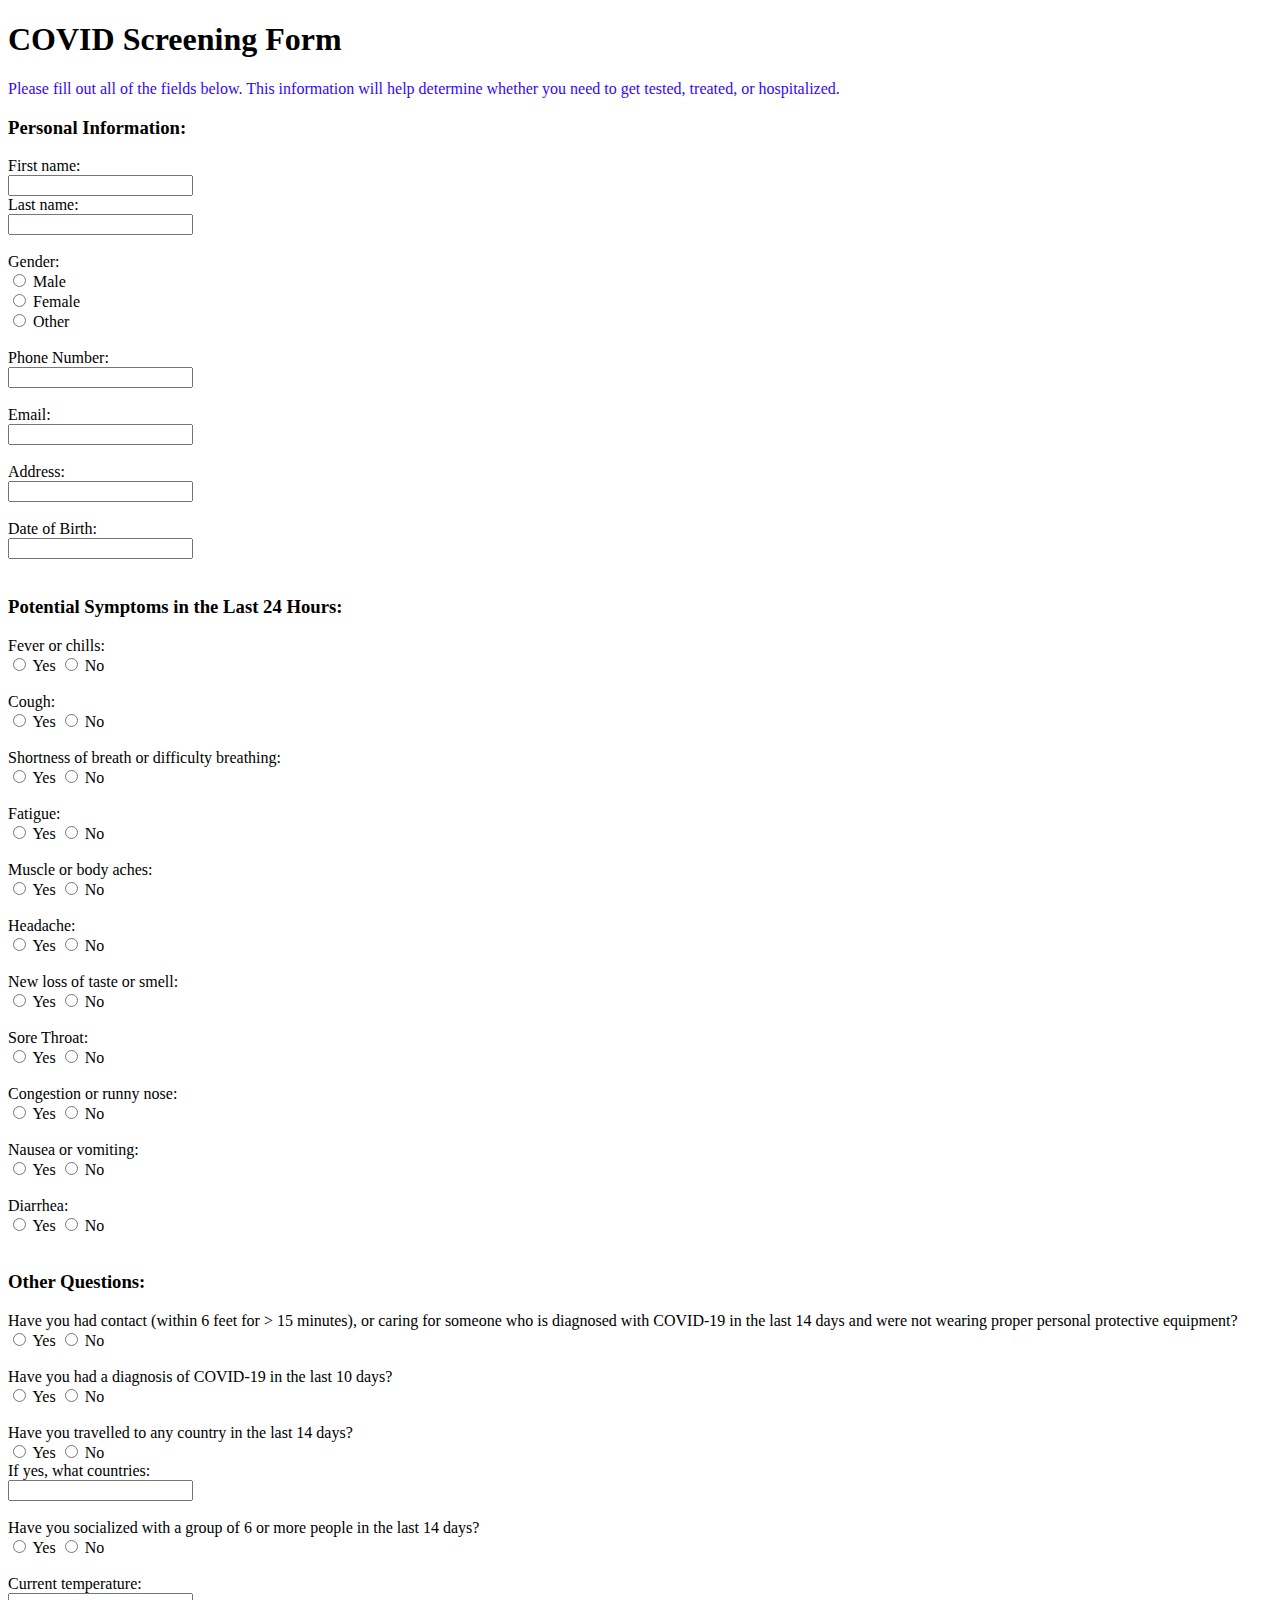
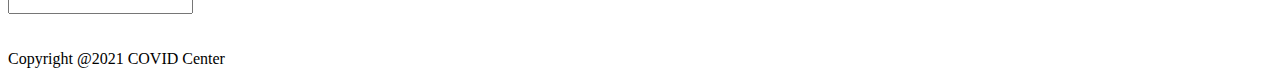
==== COVIDScreeningForm.html @ 30648c80 "COVID Screening Form" ====
<!DOCTYPE html>
<html lang="en">
<head>
    <title>COVID Center</title>
</head>
<body>
    <header>
        <h1>COVID Screening Form</h1>
        <p id="paragraph1" style='font-family:tahoma; color:rgb(51, 7, 248)'>
            Please fill out all of the fields below. This information will help determine whether 
            you need to get tested, treated, or hospitalized. 
        </p>
    </header>

    <section>
        <article>
            <form>
                <h3>Personal Information:</h3>
                <label for="fname">First name:</label><br>		
                <input type="text" id="fname" name="fname"><br>
                
                <label for="lname">Last name:</label><br>
                <input type="text" id="lname" name="lname"><br> <br>
                
                <label for="gender">Gender:</label><br>
                <input type="radio" id="male" name="gender" value="male">
                <label for="male">Male</label><br>
        
                <input type="radio" id="female" name="gender" value="female">
                <label for="female">Female</label><br>
        
                <input type="radio" id="other" name="gender" value="other">
                <label for="other">Other</label> <br> <br>

                <label for="phone">Phone Number:</label><br>
                <input type="text" id="phone" name="phone"><br> <br>

                <label for="email">Email:</label><br>
                <input type="text" id="email" name="email"><br> <br>

                <label for="address">Address:</label><br>
                <input type="text" id="address" name="address"><br> <br>

                <label for="DOB">Date of Birth:</label><br>
                <input type="text" id="DOB" name="DOB"><br> <br>
            </form>
        </article>
    </section>

    <section>
        <article>
            <form>
                <h3>Potential Symptoms in the Last 24 Hours:</h3>
                <label for="symptom1">Fever or chills:</label> <br>
                <input type="radio" id="symptom1yes" name="symptom1" value="yes">
                <label for="symptom1yes">Yes</label>
                <input type="radio" id="symptom1no" name="symptom1" value="no">
                <label for="symptom1no">No</label><br>

                <br>

                <label for="symptom2">Cough:</label> <br>
                <input type="radio" id="symptom2yes" name="symptom2" value="yes">
                <label for="symptom2yes">Yes</label>
                <input type="radio" id="symptom2no" name="symptom2" value="no">
                <label for="symptom2no">No</label><br>

                <br>

                <label for="symptom3">Shortness of breath or difficulty breathing:</label> <br>
                <input type="radio" id="symptom3yes" name="symptom3" value="yes">
                <label for="symptom3yes">Yes</label>
                <input type="radio" id="symptom3no" name="symptom3" value="no">
                <label for="symptom3no">No</label><br>

                <br>

                <label for="symptom4">Fatigue:</label> <br>
                <input type="radio" id="symptom4yes" name="symptom4" value="yes">
                <label for="symptom4yes">Yes</label>
                <input type="radio" id="symptom4no" name="symptom4" value="no">
                <label for="symptom4no">No</label><br>

                <br>

                <label for="symptom5">Muscle or body aches:</label> <br>
                <input type="radio" id="symptom5yes" name="symptom5" value="yes">
                <label for="symptom5yes">Yes</label>
                <input type="radio" id="symptom5no" name="symptom5" value="no">
                <label for="symptom5no">No</label><br>

                <br>

                <label for="symptom6">Headache:</label> <br>
                <input type="radio" id="symptom6yes" name="symptom6" value="yes">
                <label for="symptom6yes">Yes</label>
                <input type="radio" id="symptom6no" name="symptom6" value="no">
                <label for="symptom6no">No</label><br>

                <br>

                <label for="symptom7">New loss of taste or smell:</label> <br>
                <input type="radio" id="symptom7yes" name="symptom7" value="yes">
                <label for="symptom7yes">Yes</label>
                <input type="radio" id="symptom7no" name="symptom7" value="no">
                <label for="symptom7no">No</label><br>

                <br>

                <label for="symptom8">Sore Throat:</label> <br>
                <input type="radio" id="symptom8yes" name="symptom8" value="yes">
                <label for="symptom8yes">Yes</label>
                <input type="radio" id="symptom8no" name="symptom8" value="no">
                <label for="symptom8no">No</label><br>

                <br>

                <label for="symptom9">Congestion or runny nose:</label> <br>
                <input type="radio" id="symptom9yes" name="symptom9" value="yes">
                <label for="symptom9yes">Yes</label>
                <input type="radio" id="symptom9no" name="symptom9" value="no">
                <label for="symptom9no">No</label><br>

                <br>

                <label for="symptom10">Nausea or vomiting:</label> <br>
                <input type="radio" id="symptom10yes" name="symptom10" value="yes">
                <label for="symptom10yes">Yes</label>
                <input type="radio" id="symptom10no" name="symptom10" value="no">
                <label for="symptom10no">No</label><br>

                <br>

                <label for="symptom11">Diarrhea:</label> <br>
                <input type="radio" id="symptom11yes" name="symptom11" value="yes">
                <label for="symptom11yes">Yes</label>
                <input type="radio" id="symptom11no" name="symptom11" value="no">
                <label for="symptom11no">No</label><br>
            </form>
        </article>
    </section>
    <br>

    <section>
        <article>
            <form>
                <h3>Other Questions:</h3>
                <label for="other1">Have you had contact (within 6 feet for > 15 minutes), or caring 
                    for someone who is diagnosed with COVID-19 in the last 14 days and were not wearing 
                    proper personal protective equipment?</label> <br>
                <input type="radio" id="other1yes" name="other1" value="yes">
                <label for="other1yes">Yes</label>
                <input type="radio" id="other1no" name="other1" value="no">
                <label for="other1no">No</label><br>

                <br>

                <label for="other2">Have you had a diagnosis of COVID-19 in the last 10 days?</label> <br>
                <input type="radio" id="other2yes" name="other2" value="yes">
                <label for="other2yes">Yes</label>
                <input type="radio" id="other2no" name="other2" value="no">
                <label for="other2no">No</label><br>

                <br>

                <label for="other3">Have you travelled to any country in the last 14 days?</label> <br>
                <input type="radio" id="other3yes" name="other3" value="yes">
                <label for="other3yes">Yes</label>
                <input type="radio" id="other3no" name="other3" value="no">
                <label for="other3no">No</label><br>

                <label for="country">If yes, what countries:</label><br>		
                <input type="text" id="country" name="country"><br>

                <br>

                <label for="other4">Have you socialized with a group of 6 or more people in the last 14 days?</label> <br>
                <input type="radio" id="other4yes" name="other4" value="yes">
                <label for="other4yes">Yes</label>
                <input type="radio" id="other4no" name="other4" value="no">
                <label for="other4no">No</label><br>

                <br>

                <label for="temperature">Current temperature:</label><br>		
                <input type="text" id="temperature" name="temperature"><br>

                <br>

            </form>
        </article>
    </section>
    <br>
    <footer> Copyright @2021 COVID Center</footer>
</body>
</html>
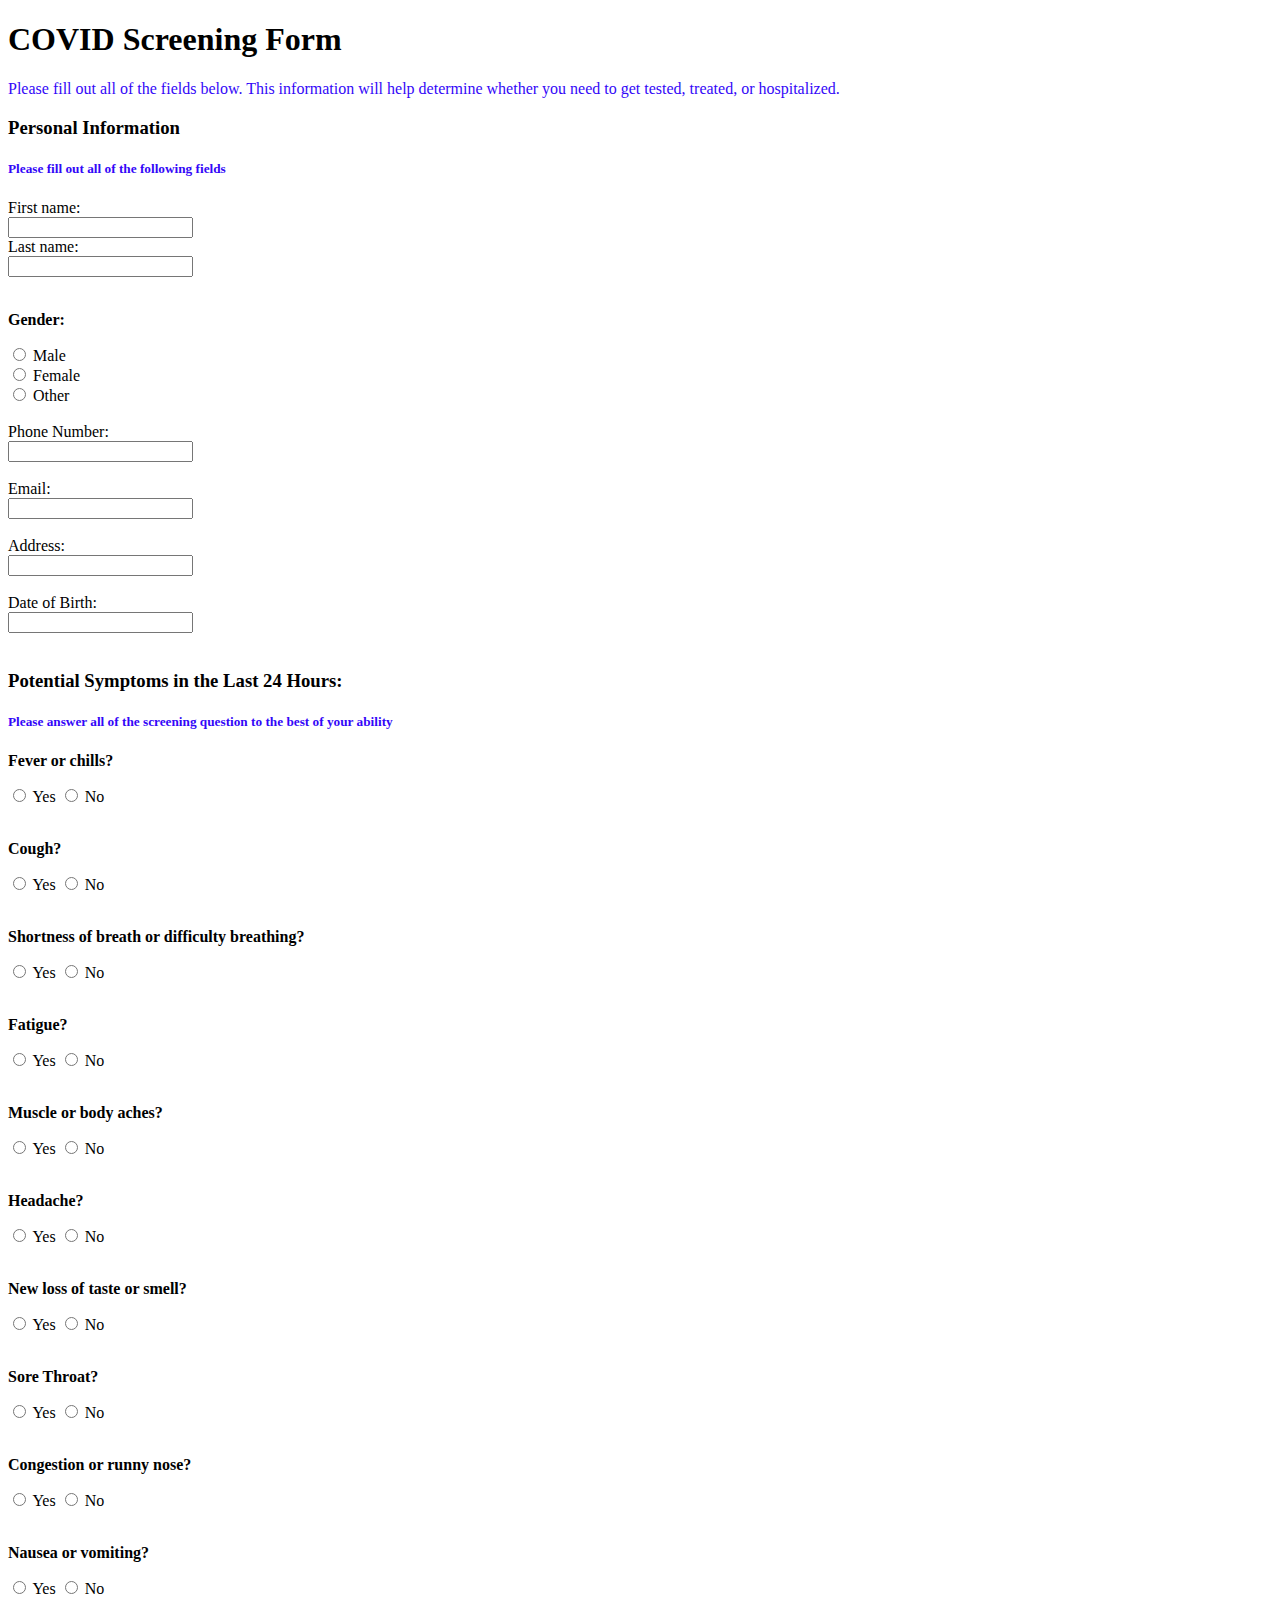
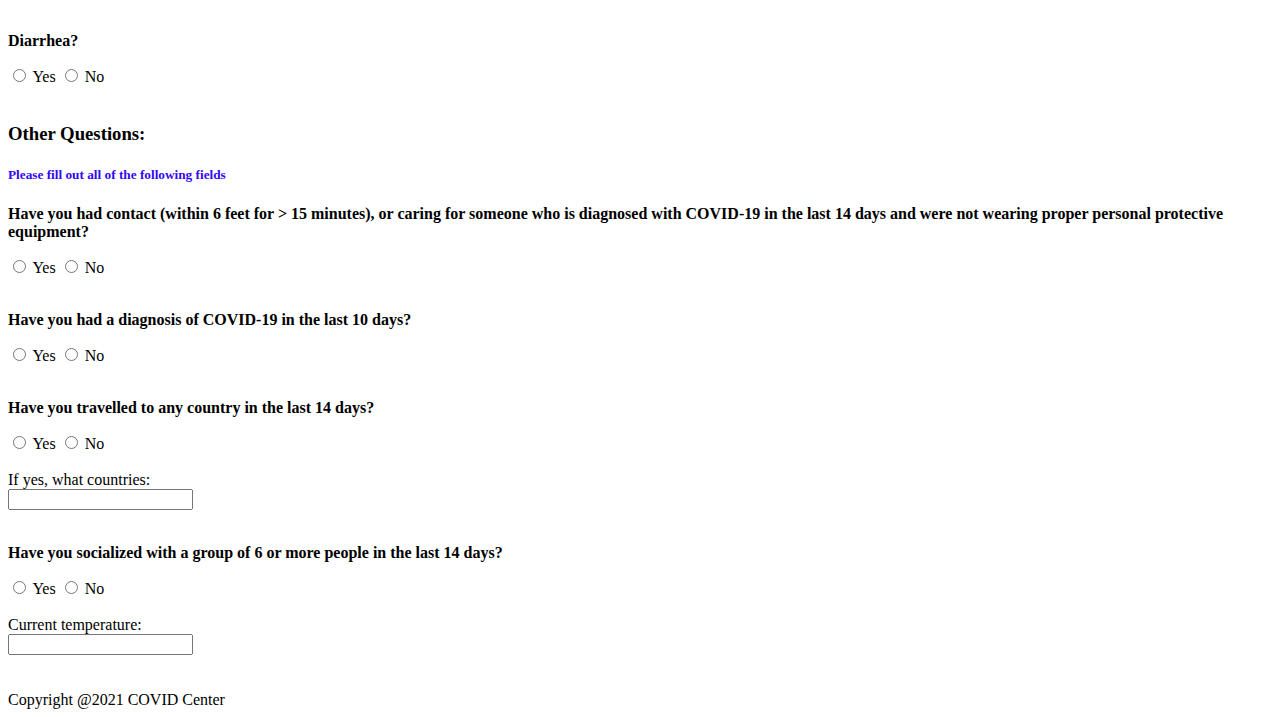
==== commit 2e3e0833: "Update COVIDScreeningForm.html" ====
--- a/COVIDScreeningForm.html
+++ b/COVIDScreeningForm.html
@@ -13,22 +13,21 @@
     </header>
 
     <section>
+        <h3>Personal Information</h3>
         <article>
+            <h5 style='font-family:tahoma; color:rgb(51, 7, 248)'> Please fill out all of the following fields</h5>
             <form>
-                <h3>Personal Information:</h3>
                 <label for="fname">First name:</label><br>		
                 <input type="text" id="fname" name="fname"><br>
                 
                 <label for="lname">Last name:</label><br>
                 <input type="text" id="lname" name="lname"><br> <br>
                 
-                <label for="gender">Gender:</label><br>
+                <p><b>Gender:</b></p>
                 <input type="radio" id="male" name="gender" value="male">
                 <label for="male">Male</label><br>
-        
                 <input type="radio" id="female" name="gender" value="female">
                 <label for="female">Female</label><br>
-        
                 <input type="radio" id="other" name="gender" value="other">
                 <label for="other">Other</label> <br> <br>
 
@@ -48,10 +47,11 @@
     </section>
 
     <section>
+        <h3>Potential Symptoms in the Last 24 Hours:</h3>
         <article>
+            <h5 style='font-family:tahoma; color:rgb(51, 7, 248)'> Please answer all of the screening question to the best of your ability</h5>
             <form>
-                <h3>Potential Symptoms in the Last 24 Hours:</h3>
-                <label for="symptom1">Fever or chills:</label> <br>
+                <p><b>Fever or chills?</b></p>
                 <input type="radio" id="symptom1yes" name="symptom1" value="yes">
                 <label for="symptom1yes">Yes</label>
                 <input type="radio" id="symptom1no" name="symptom1" value="no">
@@ -59,7 +59,7 @@
 
                 <br>
 
-                <label for="symptom2">Cough:</label> <br>
+                <p><b>Cough?</b></p>
                 <input type="radio" id="symptom2yes" name="symptom2" value="yes">
                 <label for="symptom2yes">Yes</label>
                 <input type="radio" id="symptom2no" name="symptom2" value="no">
@@ -67,7 +67,7 @@
 
                 <br>
 
-                <label for="symptom3">Shortness of breath or difficulty breathing:</label> <br>
+                <p><b>Shortness of breath or difficulty breathing?</b></p>
                 <input type="radio" id="symptom3yes" name="symptom3" value="yes">
                 <label for="symptom3yes">Yes</label>
                 <input type="radio" id="symptom3no" name="symptom3" value="no">
@@ -75,7 +75,7 @@
 
                 <br>
 
-                <label for="symptom4">Fatigue:</label> <br>
+                <p><b>Fatigue?</b></p>
                 <input type="radio" id="symptom4yes" name="symptom4" value="yes">
                 <label for="symptom4yes">Yes</label>
                 <input type="radio" id="symptom4no" name="symptom4" value="no">
@@ -83,7 +83,7 @@
 
                 <br>
 
-                <label for="symptom5">Muscle or body aches:</label> <br>
+                <p><b>Muscle or body aches?</b></p>
                 <input type="radio" id="symptom5yes" name="symptom5" value="yes">
                 <label for="symptom5yes">Yes</label>
                 <input type="radio" id="symptom5no" name="symptom5" value="no">
@@ -91,7 +91,7 @@
 
                 <br>
 
-                <label for="symptom6">Headache:</label> <br>
+                <p><b>Headache?</b></p>
                 <input type="radio" id="symptom6yes" name="symptom6" value="yes">
                 <label for="symptom6yes">Yes</label>
                 <input type="radio" id="symptom6no" name="symptom6" value="no">
@@ -99,7 +99,7 @@
 
                 <br>
 
-                <label for="symptom7">New loss of taste or smell:</label> <br>
+                <p><b>New loss of taste or smell?</b></p>
                 <input type="radio" id="symptom7yes" name="symptom7" value="yes">
                 <label for="symptom7yes">Yes</label>
                 <input type="radio" id="symptom7no" name="symptom7" value="no">
@@ -107,7 +107,7 @@
 
                 <br>
 
-                <label for="symptom8">Sore Throat:</label> <br>
+                <p><b>Sore Throat?</b></p>
                 <input type="radio" id="symptom8yes" name="symptom8" value="yes">
                 <label for="symptom8yes">Yes</label>
                 <input type="radio" id="symptom8no" name="symptom8" value="no">
@@ -115,7 +115,7 @@
 
                 <br>
 
-                <label for="symptom9">Congestion or runny nose:</label> <br>
+                <p><b>Congestion or runny nose?</b></p>
                 <input type="radio" id="symptom9yes" name="symptom9" value="yes">
                 <label for="symptom9yes">Yes</label>
                 <input type="radio" id="symptom9no" name="symptom9" value="no">
@@ -123,7 +123,7 @@
 
                 <br>
 
-                <label for="symptom10">Nausea or vomiting:</label> <br>
+                <p><b>Nausea or vomiting?</b></p>
                 <input type="radio" id="symptom10yes" name="symptom10" value="yes">
                 <label for="symptom10yes">Yes</label>
                 <input type="radio" id="symptom10no" name="symptom10" value="no">
@@ -131,7 +131,7 @@
 
                 <br>
 
-                <label for="symptom11">Diarrhea:</label> <br>
+                <p><b>Diarrhea?</b></p>
                 <input type="radio" id="symptom11yes" name="symptom11" value="yes">
                 <label for="symptom11yes">Yes</label>
                 <input type="radio" id="symptom11no" name="symptom11" value="no">
@@ -142,12 +142,13 @@
     <br>
 
     <section>
+        <h3>Other Questions:</h3>
         <article>
+            <h5 style='font-family:tahoma; color:rgb(51, 7, 248)'> Please fill out all of the following fields</h5>
             <form>
-                <h3>Other Questions:</h3>
-                <label for="other1">Have you had contact (within 6 feet for > 15 minutes), or caring 
+                <p><b>Have you had contact (within 6 feet for > 15 minutes), or caring 
                     for someone who is diagnosed with COVID-19 in the last 14 days and were not wearing 
-                    proper personal protective equipment?</label> <br>
+                    proper personal protective equipment?</b></p>  
                 <input type="radio" id="other1yes" name="other1" value="yes">
                 <label for="other1yes">Yes</label>
                 <input type="radio" id="other1no" name="other1" value="no">
@@ -155,7 +156,7 @@
 
                 <br>
 
-                <label for="other2">Have you had a diagnosis of COVID-19 in the last 10 days?</label> <br>
+                <p><b>Have you had a diagnosis of COVID-19 in the last 10 days?</b></p>
                 <input type="radio" id="other2yes" name="other2" value="yes">
                 <label for="other2yes">Yes</label>
                 <input type="radio" id="other2no" name="other2" value="no">
@@ -163,18 +164,18 @@
 
                 <br>
 
-                <label for="other3">Have you travelled to any country in the last 14 days?</label> <br>
+                <p><b>Have you travelled to any country in the last 14 days?</b></p>
                 <input type="radio" id="other3yes" name="other3" value="yes">
                 <label for="other3yes">Yes</label>
                 <input type="radio" id="other3no" name="other3" value="no">
-                <label for="other3no">No</label><br>
+                <label for="other3no">No</label><br> <br>
 
                 <label for="country">If yes, what countries:</label><br>		
                 <input type="text" id="country" name="country"><br>
 
                 <br>
 
-                <label for="other4">Have you socialized with a group of 6 or more people in the last 14 days?</label> <br>
+                <p><b>Have you socialized with a group of 6 or more people in the last 14 days?</b></p>
                 <input type="radio" id="other4yes" name="other4" value="yes">
                 <label for="other4yes">Yes</label>
                 <input type="radio" id="other4no" name="other4" value="no">
@@ -193,4 +194,4 @@
     <br>
     <footer> Copyright @2021 COVID Center</footer>
 </body>
-</html>+</html>
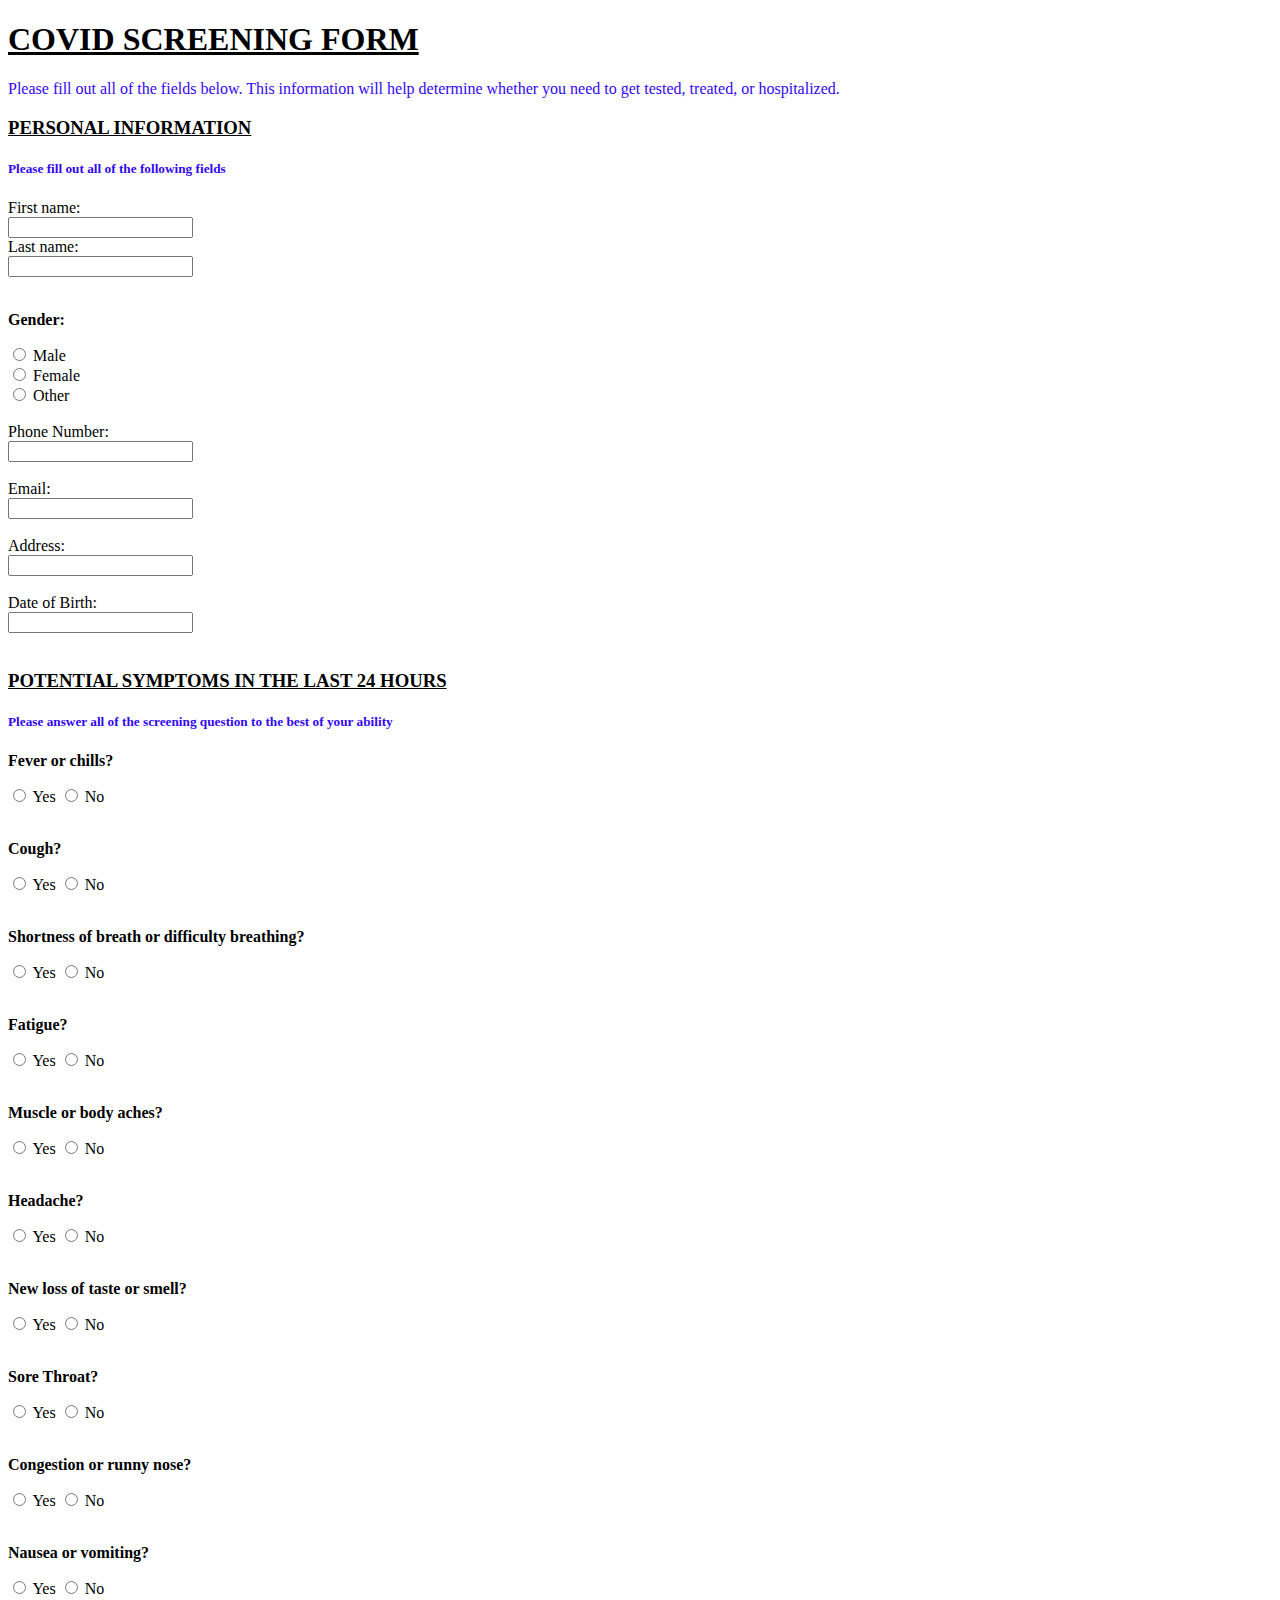
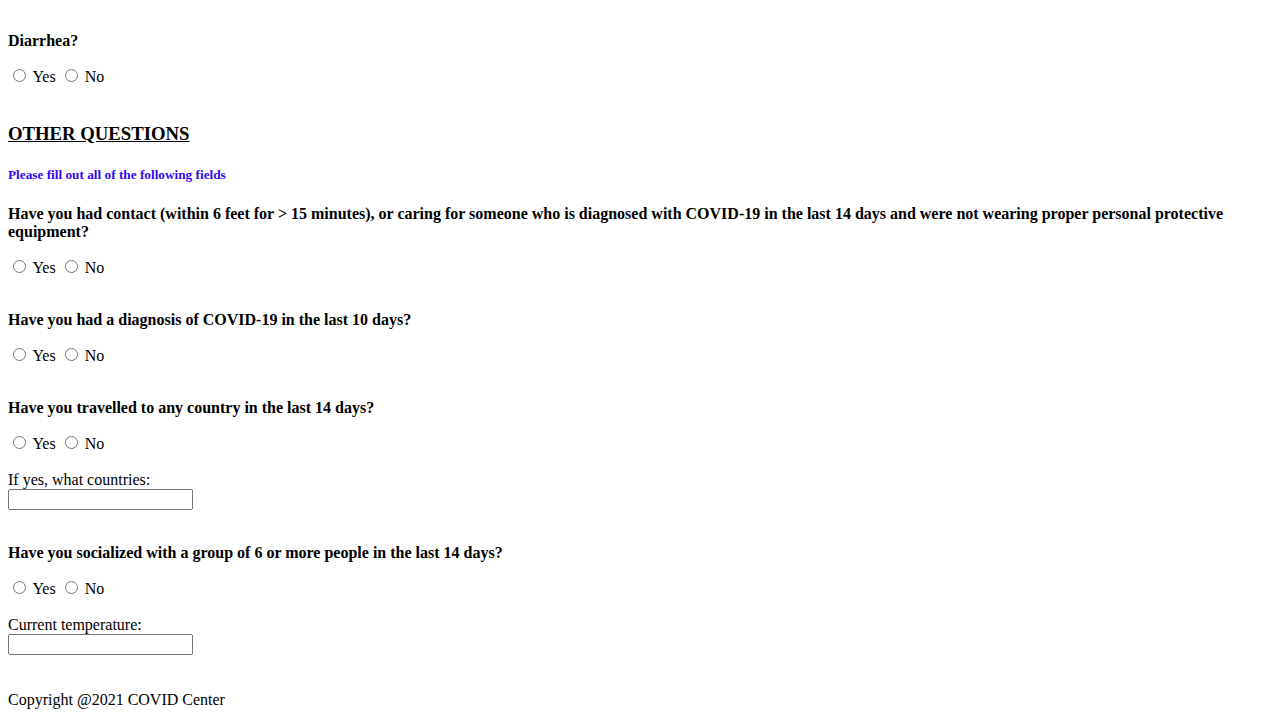
==== commit 7e60ed8b: "Update COVIDScreeningForm.html" ====
--- a/COVIDScreeningForm.html
+++ b/COVIDScreeningForm.html
@@ -5,7 +5,7 @@
 </head>
 <body>
     <header>
-        <h1>COVID Screening Form</h1>
+        <h1><u>COVID SCREENING FORM</u></h1>
         <p id="paragraph1" style='font-family:tahoma; color:rgb(51, 7, 248)'>
             Please fill out all of the fields below. This information will help determine whether 
             you need to get tested, treated, or hospitalized. 
@@ -13,7 +13,7 @@
     </header>
 
     <section>
-        <h3>Personal Information</h3>
+        <h3><u>PERSONAL INFORMATION</u></h3>
         <article>
             <h5 style='font-family:tahoma; color:rgb(51, 7, 248)'> Please fill out all of the following fields</h5>
             <form>
@@ -47,7 +47,7 @@
     </section>
 
     <section>
-        <h3>Potential Symptoms in the Last 24 Hours:</h3>
+        <h3><u>POTENTIAL SYMPTOMS IN THE LAST 24 HOURS</u></h3>
         <article>
             <h5 style='font-family:tahoma; color:rgb(51, 7, 248)'> Please answer all of the screening question to the best of your ability</h5>
             <form>
@@ -142,7 +142,7 @@
     <br>
 
     <section>
-        <h3>Other Questions:</h3>
+        <h3><u>OTHER QUESTIONS</u></h3>
         <article>
             <h5 style='font-family:tahoma; color:rgb(51, 7, 248)'> Please fill out all of the following fields</h5>
             <form>
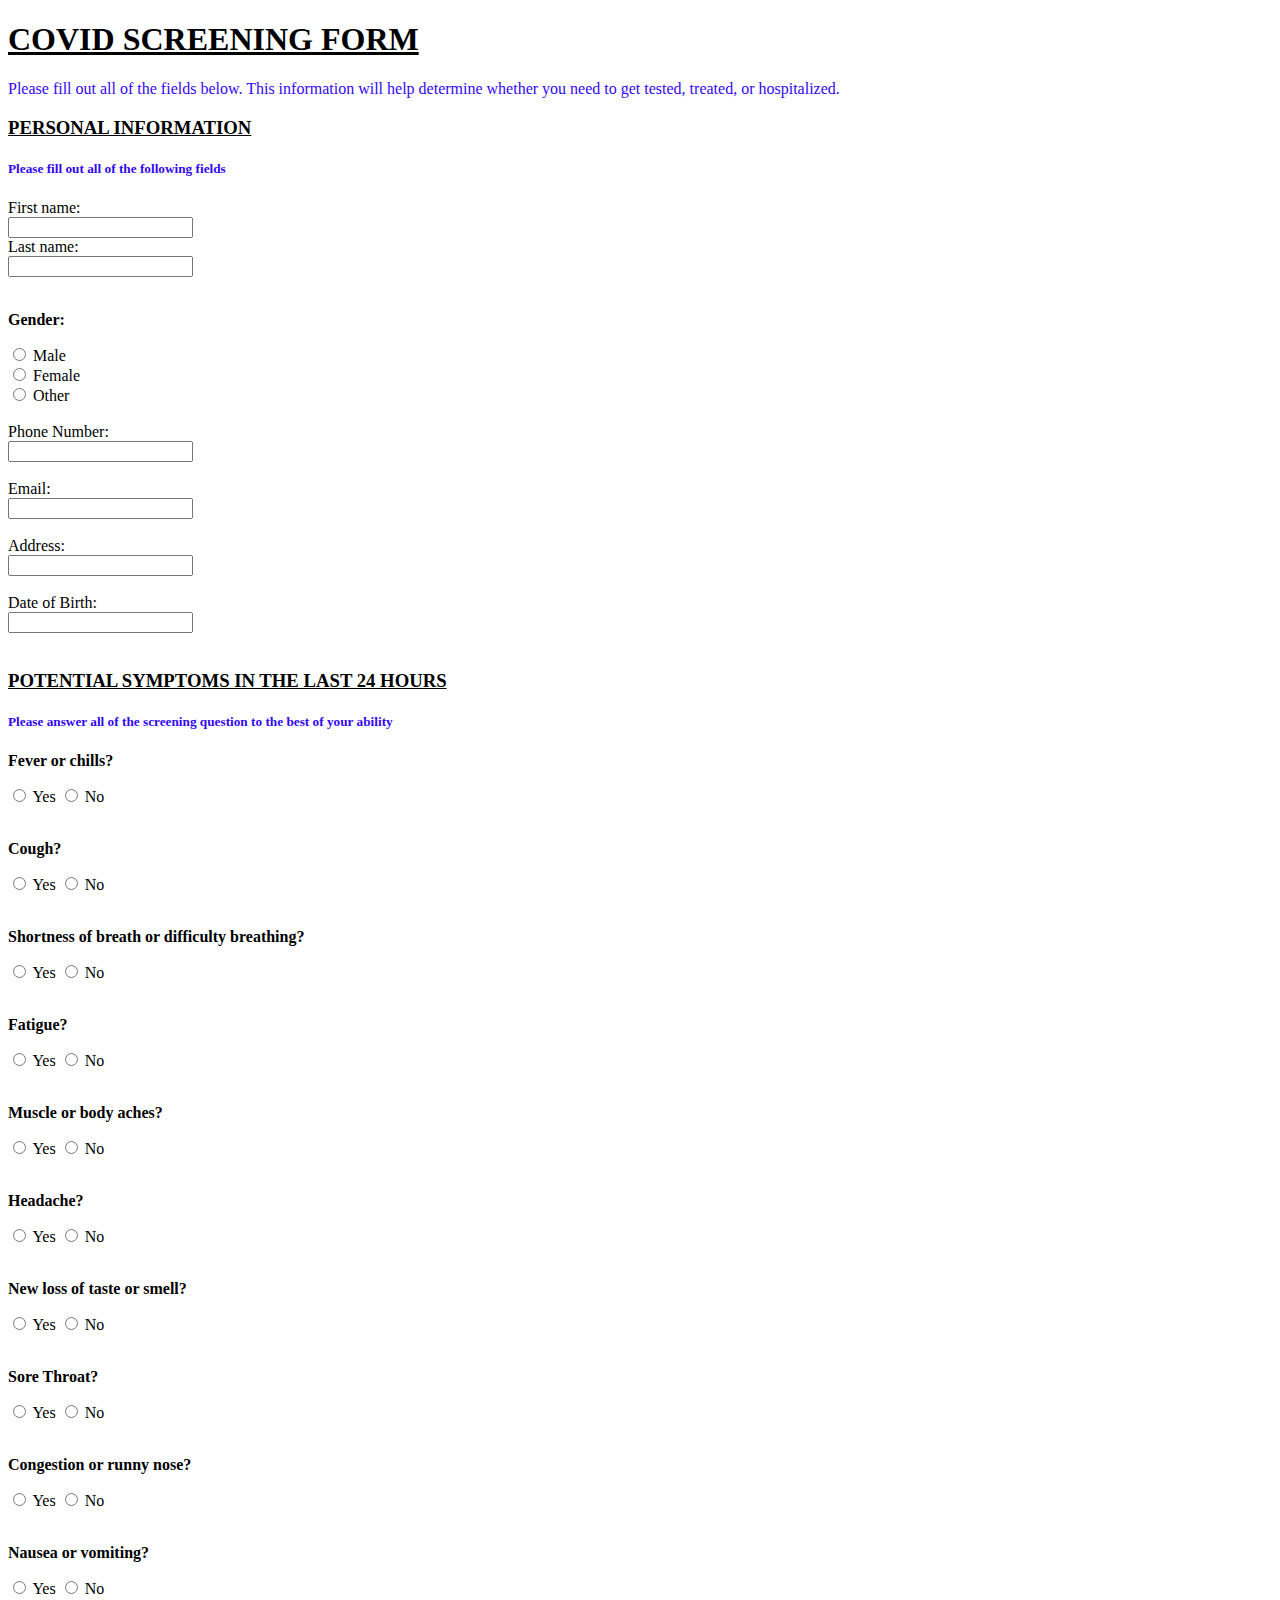
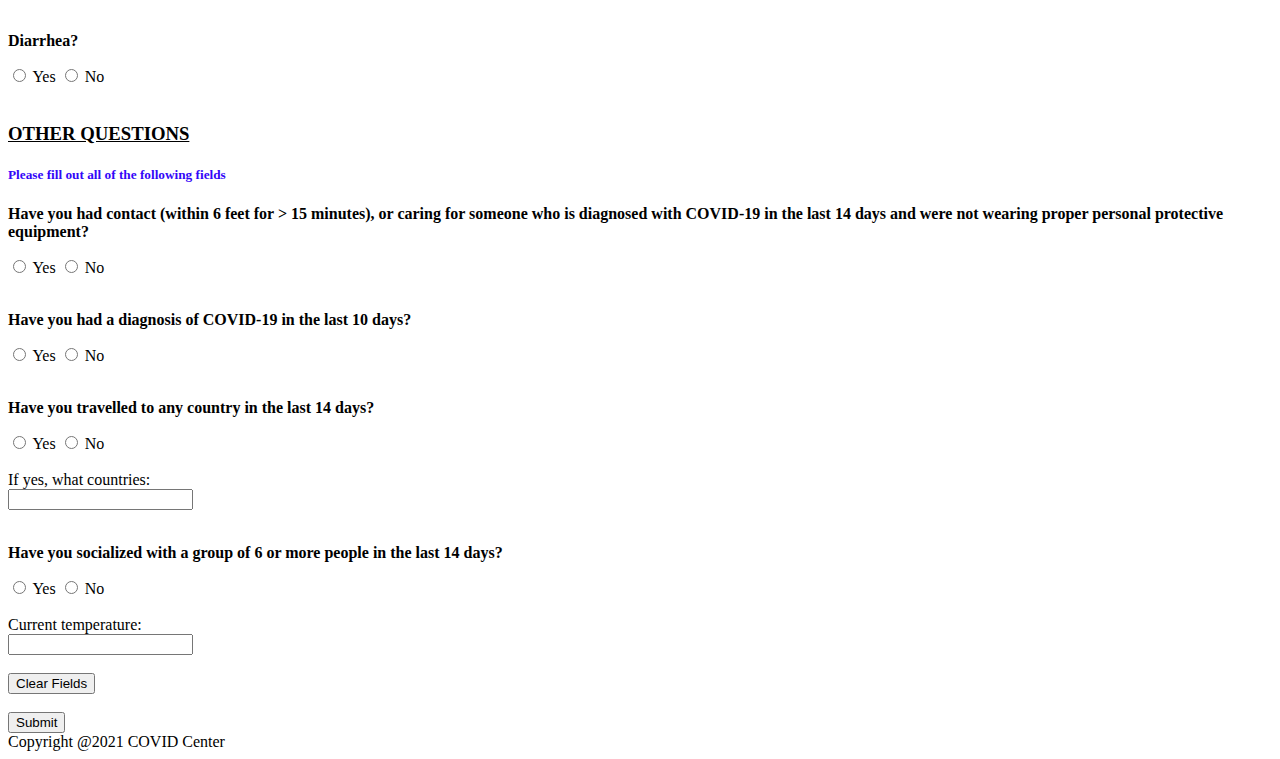
==== commit 6dec9b34: "Update COVIDScreeningForm.html" ====
--- a/COVIDScreeningForm.html
+++ b/COVIDScreeningForm.html
@@ -187,11 +187,14 @@
                 <input type="text" id="temperature" name="temperature"><br>
 
                 <br>
+                
+                <input type = "reset" value="Clear Fields">
 
             </form>
         </article>
     </section>
     <br>
+    <button> Submit </button> <br>
     <footer> Copyright @2021 COVID Center</footer>
 </body>
 </html>
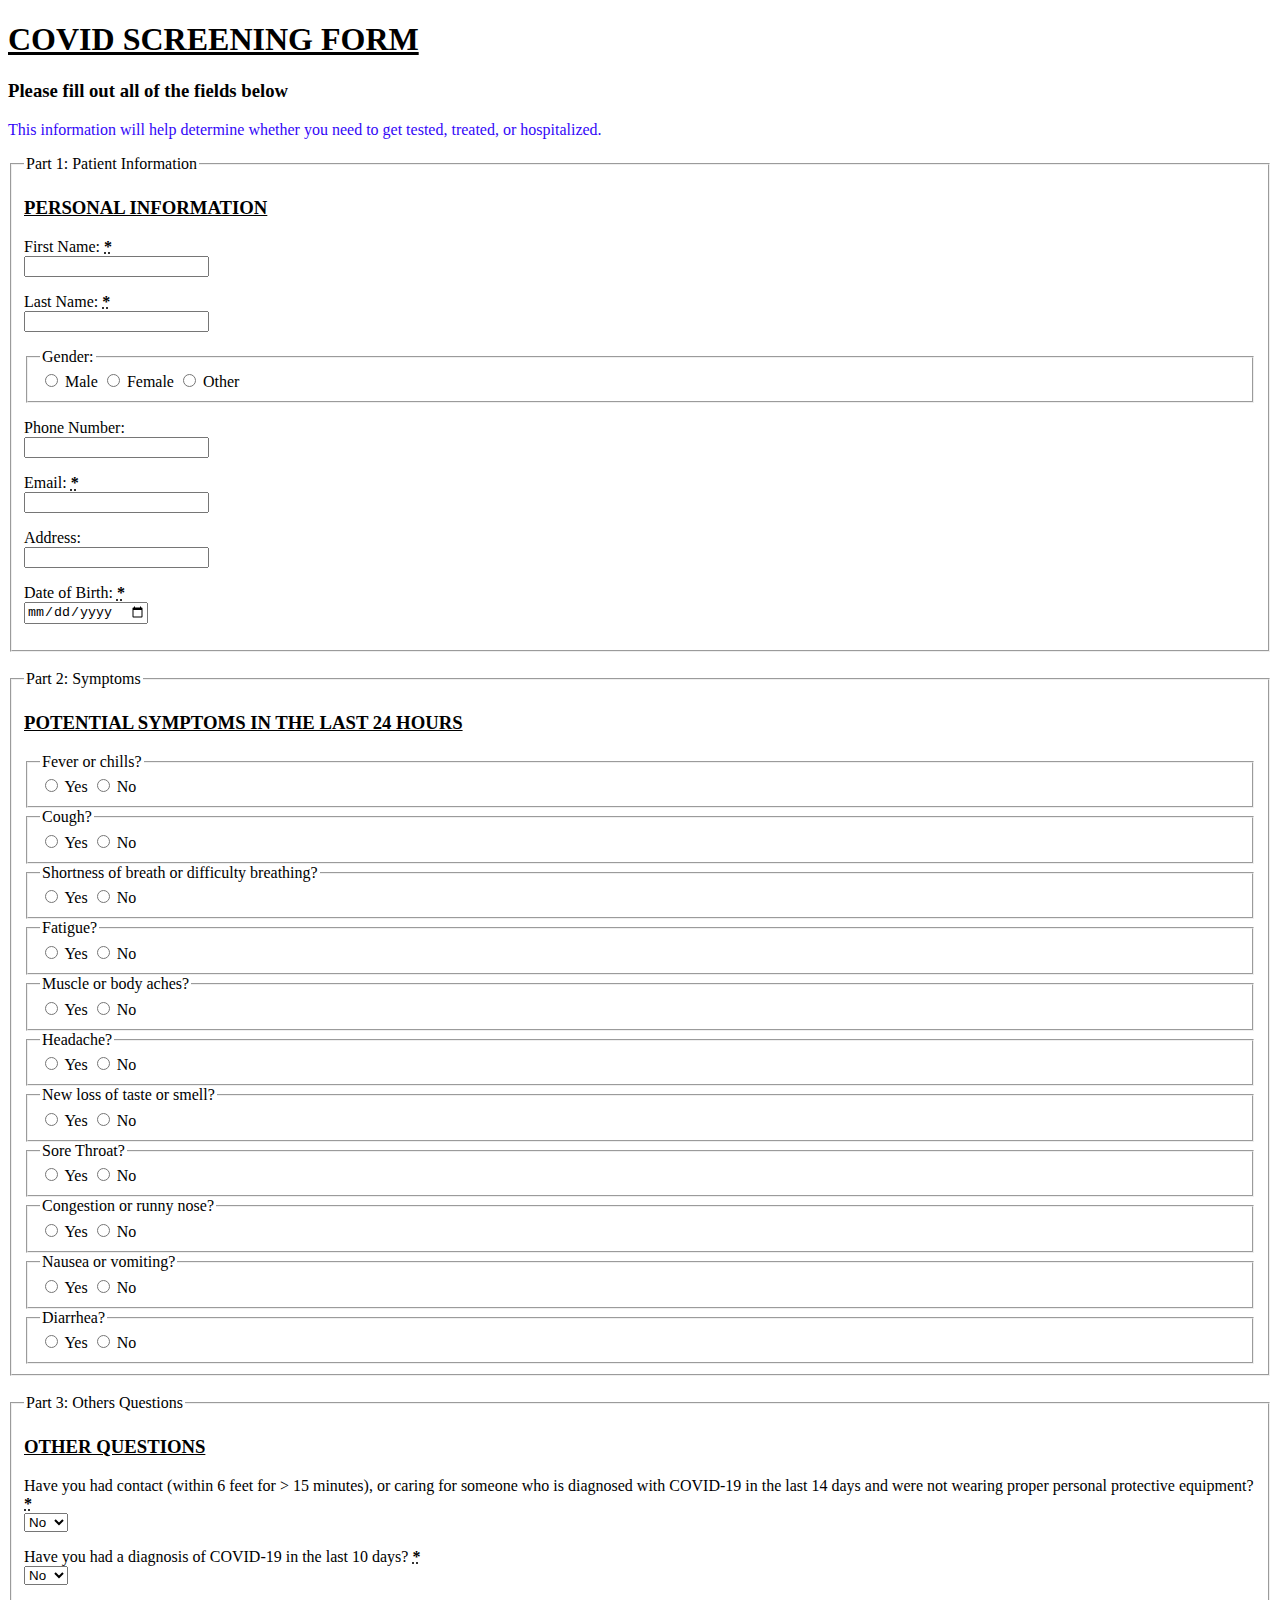
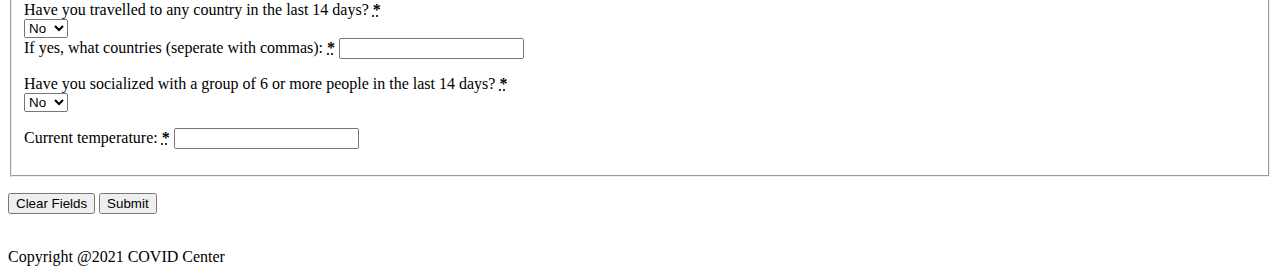
==== commit b9550805: "Updated the COVID for HTML Classwork 2" ====
--- a/COVIDScreeningForm.html
+++ b/COVIDScreeningForm.html
@@ -6,195 +6,251 @@
 <body>
     <header>
         <h1><u>COVID SCREENING FORM</u></h1>
-        <p id="paragraph1" style='font-family:tahoma; color:rgb(51, 7, 248)'>
-            Please fill out all of the fields below. This information will help determine whether 
+    </header>
+
+    <section>
+		<h3>Please fill out all of the fields below</h3>
+		<p id="paragraph1" style='font-family:tahoma; color:rgb(51, 7, 248)'>
+            This information will help determine whether 
             you need to get tested, treated, or hospitalized. 
         </p>
-    </header>
-
-    <section>
-        <h3><u>PERSONAL INFORMATION</u></h3>
-        <article>
-            <h5 style='font-family:tahoma; color:rgb(51, 7, 248)'> Please fill out all of the following fields</h5>
-            <form>
-                <label for="fname">First name:</label><br>		
-                <input type="text" id="fname" name="fname"><br>
-                
-                <label for="lname">Last name:</label><br>
-                <input type="text" id="lname" name="lname"><br> <br>
-                
-                <p><b>Gender:</b></p>
-                <input type="radio" id="male" name="gender" value="male">
-                <label for="male">Male</label><br>
-                <input type="radio" id="female" name="gender" value="female">
-                <label for="female">Female</label><br>
-                <input type="radio" id="other" name="gender" value="other">
-                <label for="other">Other</label> <br> <br>
-
-                <label for="phone">Phone Number:</label><br>
-                <input type="text" id="phone" name="phone"><br> <br>
-
-                <label for="email">Email:</label><br>
-                <input type="text" id="email" name="email"><br> <br>
-
-                <label for="address">Address:</label><br>
-                <input type="text" id="address" name="address"><br> <br>
-
-                <label for="DOB">Date of Birth:</label><br>
-                <input type="text" id="DOB" name="DOB"><br> <br>
+		<article> 
+			<form>
+				<fieldset>
+					<legend> Part 1: Patient Information </legend>
+					<h3><u>PERSONAL INFORMATION</u></h3>
+						<p>
+							<label for="textFirstName">
+								<span>First Name: </span>
+								<strong><abbr title="required">*</abbr> </strong>
+							</label> <br>	
+							<input type="text" id="textFirstName" name="textFirstName" required>
+						</p>
+							
+						<p>
+							<label for="textLastName">
+								<span>Last Name: </span>
+								<strong><abbr title="required">*</abbr> </strong>
+							</label> <br>
+							<input type="text" id="textLastName" name="textLastName" required>
+						</p>
+							
+							<fieldset>
+								<legend>Gender:</legend>
+								<input type="radio" id="rbMale" name="gender" value="male">
+								<label for="rbMale">Male</label>
+								<input type="radio" id="rbFemale" name="gender" value="female">
+								<label for="rbFemale">Female</label>
+								<input type="radio" id="rbOther" name="gender" value="other">
+								<label for="rbOther">Other</label> 
+							</fieldset>
+
+						<p>
+							<label for="txtTel">Phone Number:</label><br>
+							<input type="tel" id="txtTel" name="txtTel" pattern="[0-9]{3}-[0-9]{3}-[0-9]{4}">
+						</p> 
+
+						<p>
+							<label for="txtEmail">
+								<span> Email: </span>
+								<strong><abbr title="required">*</abbr> </strong>
+							</label><br>
+							<input type="email" id="txtEmail" name="txtEmail" required>
+						</p>
+							
+						<p>
+							<label for="txtAddress">Address:</label><br>
+							<input type="text" id="txtAddress" name="txtAddress">
+						</p>
+							
+						<p>
+							<label for="txtDOB">
+								<span> Date of Birth: </span>
+								<strong><abbr title="required">*</abbr> </strong>
+							</label><br>
+							<input type="date" id="txtDOB" name="txtDOB" required>
+						</p> 
+				</fieldset>
+				
+				<br>
+				
+				<fieldset>
+					<legend> Part 2: Symptoms </legend>
+					<h3><u>POTENTIAL SYMPTOMS IN THE LAST 24 HOURS</u></h3>
+							<fieldset>
+								<legend>Fever or chills?</legend>
+									<input type="radio" id="rbFeverYes" name="rbFeverYes" value="yes" required>
+									<label for="rbFeverYes">Yes</label>
+									<input type="radio" id="rbFeverNo" name="rbFeverNo" value="no">
+									<label for="rbFeverNo">No</label>
+							</fieldset>
+							
+							<fieldset>
+								<legend>Cough?</legend>
+									<input type="radio" id="rbCoughYes" name="rbCoughYes" value="yes">
+									<label for="rbCoughYes">Yes</label>
+									<input type="radio" id="rbCoughNo" name="rbCoughNo" value="no">
+									<label for="rbCoughNo">No</label>
+							</fieldset>
+							
+							<fieldset>
+								<legend>Shortness of breath or difficulty breathing?</legend>
+									<input type="radio" id="rbBreathingYes" name="rbBreathingYes" value="yes">
+									<label for="rbBreathingYes">Yes</label>
+									<input type="radio" id="rbBreathingNo" name="rbBreathingNo" value="no">
+									<label for="rbBreathingNo">No</label>
+							</fieldset>
+
+							<fieldset>
+								<legend>Fatigue?</legend>
+									<input type="radio" id="rbFatigueYes" name="rbFatigueYes" value="yes">
+									<label for="rbFatigueYes">Yes</label>
+									<input type="radio" id="rbFatigueNo" name="rbFatigueNo" value="no">
+									<label for="rbFatigueNo">No</label>
+							</fieldset>
+
+							<fieldset>
+								<legend>Muscle or body aches?</legend>
+									<input type="radio" id="rbAcheYes" name="rbAcheYes" value="yes">
+									<label for="rbAcheYes">Yes</label>
+									<input type="radio" id="rbAcheNo" name="rbAcheNo" value="no">
+									<label for="rbAcheNo">No</label>
+							</fieldset>
+
+							<fieldset>
+								<legend>Headache?</legend>
+									<input type="radio" id="rbHeadacheYes" name="rbHeadacheYes" value="yes">
+									<label for="rbHeadacheYes">Yes</label>
+									<input type="radio" id="rbHeadacheNo" name="rbHeadacheNo" value="no">
+									<label for="rbHeadacheNo">No</label>
+							</fieldset>
+
+							<fieldset>
+								<legend>New loss of taste or smell?</legend>
+									<input type="radio" id="rbSmellLossYes" name="rbSmellLossYes" value="yes">
+									<label for="rbSmellLossYes">Yes</label>
+									<input type="radio" id="rbSmellLossNo" name="rbSmellLossNo" value="no">
+									<label for="rbSmellLossNo">No</label>
+							</fieldset>
+
+							<fieldset>
+								<legend>Sore Throat?</legend>
+									<input type="radio" id="rbSoreThroatYes" name="rbSoreThroatYes" value="yes">
+									<label for="rbSoreThroatYes">Yes</label>
+									<input type="radio" id="rbSoreThroatNo" name="rbSoreThroatNo" value="no">
+									<label for="rbSoreThroatNo">No</label>
+							</fieldset>
+
+							<fieldset>
+								<legend>Congestion or runny nose?</legend>
+									<input type="radio" id="rbCongestionYes" name="rbCongestionYes" value="yes">
+									<label for="rbCongestionYes">Yes</label>
+									<input type="radio" id="rbCongestionNo" name="rbCongestionNo" value="no">
+									<label for="rbCongestionNo">No</label>
+							</fieldset>
+
+							<fieldset>
+								<legend>Nausea or vomiting?</legend>
+									<input type="radio" id="rbNauseaYes" name="rbNauseaYes" value="yes">
+									<label for="rbNauseaYes">Yes</label>
+									<input type="radio" id="rbNauseaNo" name="rbNauseaNo" value="no">
+									<label for="rbNauseaNo">No</label>
+							</fieldset>
+							
+							<fieldset>
+								<legend>Diarrhea?</legend>
+									<input type="radio" id="rbDiarrheaYes" name="rbDiarrheaYes" value="yes">
+									<label for="rbDiarrheaYes">Yes</label>
+									<input type="radio" id="rbDiarrheaNo" name="rbDiarrheaNo" value="no">
+									<label for="rbDiarrheaNo">No</label>
+							</fieldset> 
+				</fieldset>
+				
+				<br> 
+				
+				<fieldset>
+					<legend> Part 3: Others Questions </legend>
+					<h3><u>OTHER QUESTIONS</u></h3>
+						<p>
+							<label for="ddContact">
+								<span> Have you had contact (within 6 feet for > 15 minutes), or caring 
+									   for someone who is diagnosed with COVID-19 in the last 14 days and were not wearing 
+									   proper personal protective equipment? </span>
+							<strong><abbr title="required">*</abbr> </strong>
+							<br>
+							</label>
+							
+							<select id="ddContact" name="ddContact">
+								<option value="No" selected> No </option>
+								<option value="Yes"> Yes </option>
+							</select>
+						</p>
+
+						<p>
+							<label for="ddDiagnosis">
+								<span> Have you had a diagnosis of COVID-19 in the last 10 days? </span>
+							<strong><abbr title="required">*</abbr> </strong>
+							<br>
+							</label>
+							
+							<select id="ddDiagnosis" name="ddDiagnosis">
+								<option value="No" selected> No </option>
+								<option value="Yes"> Yes </option>
+							</select>
+						</p>
+
+						<div>
+							<label for="ddTravel">
+								<span> Have you travelled to any country in the last 14 days? </span>
+								<strong><abbr title="required">*</abbr> </strong>
+							<br>
+							</label>
+							
+							<select id="ddTravel" name="ddTravel">
+								<option value="No" selected> No </option>
+								<option value="Yes"> Yes </option>
+							</select>
+							<br>
+							
+							<div>
+								<label for="txtCountry">
+									<span> If yes, what countries (seperate with commas):</span>
+									<strong><abbr title="required">*</abbr> </strong>	
+								</label>
+								<input type="text" id="txtCountry" name="txtCountry" required><br>
+							</div>
+						</div>
+
+						<p>
+							<label for="ddSocialize">
+								<span> Have you socialized with a group of 6 or more people in the last 14 days? </span>
+								<strong><abbr title="required">*</abbr> </strong>
+								<br>
+							</label>
+							
+							<select id="ddSocialize" name="ddSocialize">
+								<option value="No" selected> No </option>
+								<option value="Yes"> Yes </option>
+							</select>
+						</p>
+
+						<p>
+						<label for="txtTemperature">
+							<span> Current temperature: </span>
+							<strong><abbr title="required">*</abbr> </strong>
+						</label>	
+						<input type="text" id="txtTemperature" name="txtTemperature" required>
+						</p>
+
+					</fieldset>
+					
+					<p>
+						<input type = "reset" value="Clear Fields">
+						<button type="submit"> Submit </button> <br> <br>
+					</p>
             </form>
         </article>
     </section>
-
-    <section>
-        <h3><u>POTENTIAL SYMPTOMS IN THE LAST 24 HOURS</u></h3>
-        <article>
-            <h5 style='font-family:tahoma; color:rgb(51, 7, 248)'> Please answer all of the screening question to the best of your ability</h5>
-            <form>
-                <p><b>Fever or chills?</b></p>
-                <input type="radio" id="symptom1yes" name="symptom1" value="yes">
-                <label for="symptom1yes">Yes</label>
-                <input type="radio" id="symptom1no" name="symptom1" value="no">
-                <label for="symptom1no">No</label><br>
-
-                <br>
-
-                <p><b>Cough?</b></p>
-                <input type="radio" id="symptom2yes" name="symptom2" value="yes">
-                <label for="symptom2yes">Yes</label>
-                <input type="radio" id="symptom2no" name="symptom2" value="no">
-                <label for="symptom2no">No</label><br>
-
-                <br>
-
-                <p><b>Shortness of breath or difficulty breathing?</b></p>
-                <input type="radio" id="symptom3yes" name="symptom3" value="yes">
-                <label for="symptom3yes">Yes</label>
-                <input type="radio" id="symptom3no" name="symptom3" value="no">
-                <label for="symptom3no">No</label><br>
-
-                <br>
-
-                <p><b>Fatigue?</b></p>
-                <input type="radio" id="symptom4yes" name="symptom4" value="yes">
-                <label for="symptom4yes">Yes</label>
-                <input type="radio" id="symptom4no" name="symptom4" value="no">
-                <label for="symptom4no">No</label><br>
-
-                <br>
-
-                <p><b>Muscle or body aches?</b></p>
-                <input type="radio" id="symptom5yes" name="symptom5" value="yes">
-                <label for="symptom5yes">Yes</label>
-                <input type="radio" id="symptom5no" name="symptom5" value="no">
-                <label for="symptom5no">No</label><br>
-
-                <br>
-
-                <p><b>Headache?</b></p>
-                <input type="radio" id="symptom6yes" name="symptom6" value="yes">
-                <label for="symptom6yes">Yes</label>
-                <input type="radio" id="symptom6no" name="symptom6" value="no">
-                <label for="symptom6no">No</label><br>
-
-                <br>
-
-                <p><b>New loss of taste or smell?</b></p>
-                <input type="radio" id="symptom7yes" name="symptom7" value="yes">
-                <label for="symptom7yes">Yes</label>
-                <input type="radio" id="symptom7no" name="symptom7" value="no">
-                <label for="symptom7no">No</label><br>
-
-                <br>
-
-                <p><b>Sore Throat?</b></p>
-                <input type="radio" id="symptom8yes" name="symptom8" value="yes">
-                <label for="symptom8yes">Yes</label>
-                <input type="radio" id="symptom8no" name="symptom8" value="no">
-                <label for="symptom8no">No</label><br>
-
-                <br>
-
-                <p><b>Congestion or runny nose?</b></p>
-                <input type="radio" id="symptom9yes" name="symptom9" value="yes">
-                <label for="symptom9yes">Yes</label>
-                <input type="radio" id="symptom9no" name="symptom9" value="no">
-                <label for="symptom9no">No</label><br>
-
-                <br>
-
-                <p><b>Nausea or vomiting?</b></p>
-                <input type="radio" id="symptom10yes" name="symptom10" value="yes">
-                <label for="symptom10yes">Yes</label>
-                <input type="radio" id="symptom10no" name="symptom10" value="no">
-                <label for="symptom10no">No</label><br>
-
-                <br>
-
-                <p><b>Diarrhea?</b></p>
-                <input type="radio" id="symptom11yes" name="symptom11" value="yes">
-                <label for="symptom11yes">Yes</label>
-                <input type="radio" id="symptom11no" name="symptom11" value="no">
-                <label for="symptom11no">No</label><br>
-            </form>
-        </article>
-    </section>
-    <br>
-
-    <section>
-        <h3><u>OTHER QUESTIONS</u></h3>
-        <article>
-            <h5 style='font-family:tahoma; color:rgb(51, 7, 248)'> Please fill out all of the following fields</h5>
-            <form>
-                <p><b>Have you had contact (within 6 feet for > 15 minutes), or caring 
-                    for someone who is diagnosed with COVID-19 in the last 14 days and were not wearing 
-                    proper personal protective equipment?</b></p>  
-                <input type="radio" id="other1yes" name="other1" value="yes">
-                <label for="other1yes">Yes</label>
-                <input type="radio" id="other1no" name="other1" value="no">
-                <label for="other1no">No</label><br>
-
-                <br>
-
-                <p><b>Have you had a diagnosis of COVID-19 in the last 10 days?</b></p>
-                <input type="radio" id="other2yes" name="other2" value="yes">
-                <label for="other2yes">Yes</label>
-                <input type="radio" id="other2no" name="other2" value="no">
-                <label for="other2no">No</label><br>
-
-                <br>
-
-                <p><b>Have you travelled to any country in the last 14 days?</b></p>
-                <input type="radio" id="other3yes" name="other3" value="yes">
-                <label for="other3yes">Yes</label>
-                <input type="radio" id="other3no" name="other3" value="no">
-                <label for="other3no">No</label><br> <br>
-
-                <label for="country">If yes, what countries:</label><br>		
-                <input type="text" id="country" name="country"><br>
-
-                <br>
-
-                <p><b>Have you socialized with a group of 6 or more people in the last 14 days?</b></p>
-                <input type="radio" id="other4yes" name="other4" value="yes">
-                <label for="other4yes">Yes</label>
-                <input type="radio" id="other4no" name="other4" value="no">
-                <label for="other4no">No</label><br>
-
-                <br>
-
-                <label for="temperature">Current temperature:</label><br>		
-                <input type="text" id="temperature" name="temperature"><br>
-
-                <br>
-                
-                <input type = "reset" value="Clear Fields">
-
-            </form>
-        </article>
-    </section>
-    <br>
-    <button> Submit </button> <br>
     <footer> Copyright @2021 COVID Center</footer>
 </body>
 </html>
